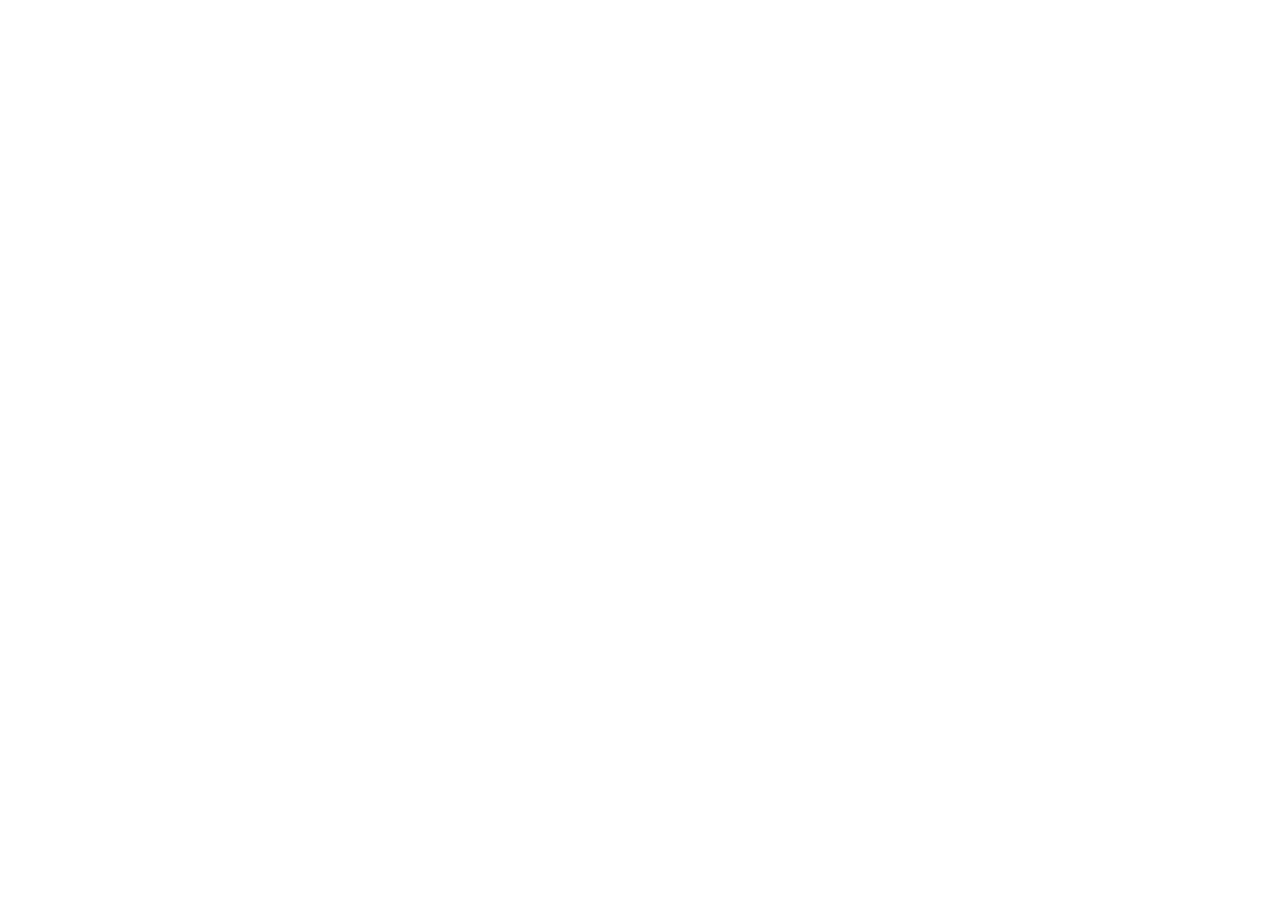
==== pages/cart/cart.html @ e9f06732 "Created the folder structure of the projects" ====
<!DOCTYPE html>
<html lang="en">
<head>
    <meta charset="UTF-8">
    <meta name="viewport" content="width=device-width, initial-scale=1.0">
    <script src="../src/cart.js" defer></script>
    <title>Your Cart</title>
</head>
<body>
    
</body>
</html>
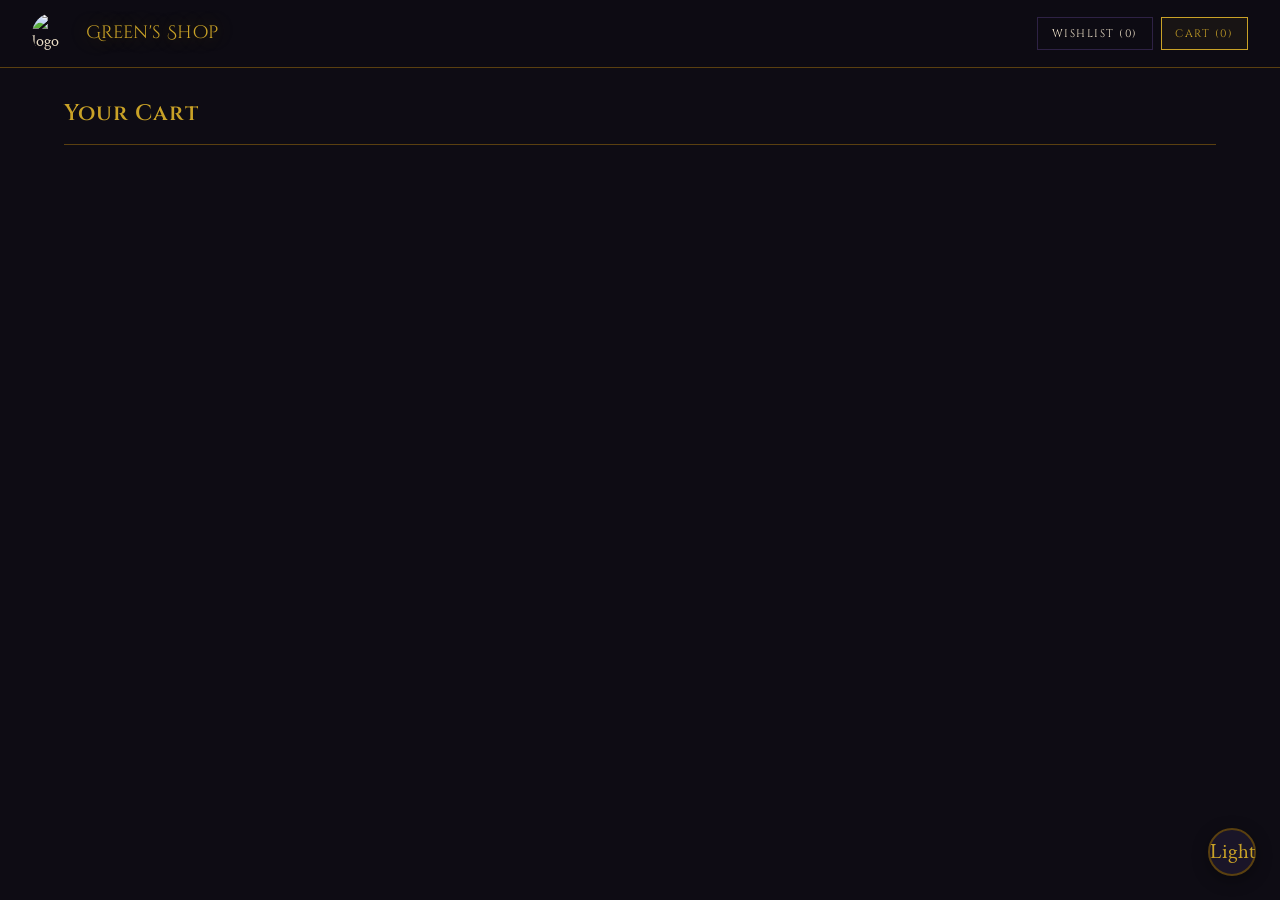
==== commit dac5b9af: "Added keyboard shortcuts to the pages" ====
--- a/pages/cart/cart.html
+++ b/pages/cart/cart.html
@@ -1,12 +1,110 @@
 <!DOCTYPE html>
 <html lang="en">
 <head>
-    <meta charset="UTF-8">
-    <meta name="viewport" content="width=device-width, initial-scale=1.0">
-    <script src="../src/cart.js" defer></script>
-    <title>Your Cart</title>
+  <meta charset="UTF-8">
+  <meta name="viewport" content="width=device-width, initial-scale=1.0">
+  <title>Cart - Green's Shop</title>
+  <link rel="stylesheet" href="../../style/styles.css">
+  <link rel="stylesheet" href="../../style/theme.css">
+  <link rel="stylesheet" href="cart.css">
 </head>
 <body>
-    
+
+  <header>
+    <a href="../products/products.html" class="brand">
+      <img src="../../assets/general/logo.jpeg" alt="logo">
+      <span>Green's Shop</span>
+    </a>
+    <nav>
+      <a href="../wishlist/wishlist.html">Wishlist (<span id="wl-count">0</span>)</a>
+      <a href="cart.html" class="nav-active">Cart (<span id="cart-count">0</span>)</a>
+    </nav>
+  </header>
+
+  <main class="cart-page">
+
+    <h1 class="page-title">Your Cart</h1>
+
+    <!-- Shown when cart is empty -->
+    <div id="cart-empty" class="empty-state">
+      <p>Your cart is empty.</p>
+      <a href="../products/products.html" class="btn-browse">Browse the Shop</a>
+    </div>
+
+    <!-- Shown when cart has items -->
+    <div id="cart-content" class="cart-content">
+
+      <div class="cart-table-wrap">
+        <table class="cart-table">
+          <thead>
+            <tr>
+              <th class="col-item">Item</th>
+              <th class="col-price">Price</th>
+              <th class="col-qty">Quantity</th>
+              <th class="col-subtotal">Subtotal</th>
+              <th class="col-remove"></th>
+            </tr>
+          </thead>
+          <tbody id="cart-body">
+            <!-- Rows injected by JS -->
+          </tbody>
+        </table>
+      </div>
+
+      <!-- Order summary panel -->
+      <div class="cart-summary">
+        <h2 class="summary-title">Order Summary</h2>
+
+        <div class="summary-row">
+          <span>Items</span>
+          <span id="summary-count">0</span>
+        </div>
+
+        <div class="summary-row summary-total">
+          <span>Total</span>
+          <span id="summary-total">0 gp</span>
+        </div>
+
+        <button id="checkout-btn" class="btn-checkout">
+          Proceed to Checkout
+        </button>
+
+        <a href="../products/products.html" class="btn-continue">
+          Continue Shopping
+        </a>
+      </div>
+
+    </div>
+
+    <!-- Checkout confirmation modal -->
+    <div id="checkout-modal" class="modal-overlay">
+      <div class="modal">
+        <h2 class="modal-title">Confirm Your Order</h2>
+        <p id="modal-confirm-text" class="modal-text"></p>
+        <div class="modal-actions">
+          <button id="btn-confirm" class="btn-confirm">Place Order</button>
+          <button id="btn-cancel"  class="btn-cancel">Cancel</button>
+        </div>
+      </div>
+    </div>
+
+    <!-- Success message modal -->
+    <div id="success-modal" class="modal-overlay">
+      <div class="modal">
+        <h2 class="modal-title">Order Placed!</h2>
+        <p class="modal-text">
+          Your items are on their way. Safe travels, adventurer.
+        </p>
+        <a href="../products/products.html" class="btn-confirm">
+          Back to Shop
+        </a>
+      </div>
+    </div>
+
+  </main>
+
+  <script src="../../src/keys.js"></script>
+  <script src="../../src/theme.js"></script>
+  <script type="module" src="cart.js"></script>
 </body>
 </html>
--- a/style/styles.css
+++ b/style/styles.css
@@ -0,0 +1,309 @@
+@import url('https://fonts.googleapis.com/css2?family=Cinzel:wght@400;500;600;700&family=Cinzel+Decorative:wght@400;700&family=Crimson+Text:ital,wght@0,400;0,600;1,400&display=swap');
+
+/* Varialbes */
+:root {
+  --bg:            #0e0c14;
+  --bg-surface:    #16121f;
+  --bg-card:       #1a1528;
+  --bg-card-alt:   #201933;
+
+  --border:        #2e2245;
+  --border-gold:   #5a4010;
+
+  --gold:          #c9a227;
+  --gold-light:    #e8c44a;
+  --gold-dim:      #7a5c2e;
+
+  --red:           #c0392b;
+  --green:         #27ae60;
+
+  --text:          #ede0c8;
+  --text-muted:    #8a7a68;
+  --text-dim:      #3d3530;
+
+  --rarity-common:     #9e9e9e;
+  --rarity-uncommon:   #4caf50;
+  --rarity-rare:       #2196f3;
+  --rarity-very-rare:  #9c27b0;
+  --rarity-legendary:  #ff6f00;
+
+  --header-height: 68px;
+  --transition:    0.2s ease;
+}
+
+/* Reset */
+*,
+*::before,
+*::after {
+  box-sizing: border-box;
+  margin: 0;
+  padding: 0;
+}
+
+html { scroll-behavior: smooth; }
+
+body {
+  background-color: var(--bg);
+  color: var(--text);
+  font-family: 'Crimson Text', Georgia, serif;
+  font-size: 16px;
+  line-height: 1.6;
+  min-height: 100vh;
+}
+
+img     { display: block; max-width: 100%; }
+a       { color: inherit; text-decoration: none; }
+button  { cursor: pointer; font-family: inherit; }
+input,
+select  { font-family: inherit; }
+
+
+::-webkit-scrollbar       { width: 6px; }
+::-webkit-scrollbar-track { background: var(--bg); }
+::-webkit-scrollbar-thumb { background: var(--border-gold); border-radius: 3px; }
+
+header {
+  position: sticky;
+  top: 0;
+  z-index: 100;
+  height: var(--header-height);
+  background: rgba(14, 12, 20, 0.97);
+  border-bottom: 1px solid var(--border-gold);
+  backdrop-filter: blur(10px);
+  display: flex;
+  align-items: center;
+  justify-content: space-between;
+  padding: 0 2rem;
+}
+
+.brand {
+  display: flex;
+  align-items: center;
+  gap: 0.75rem;
+}
+
+.brand img {
+  width: 42px;
+  height: 42px;
+  object-fit: contain;
+  border-radius: 50%;
+}
+
+.brand span {
+  font-family: 'Cinzel Decorative', serif;
+  font-size: 1.1rem;
+  color: var(--gold);
+  text-shadow: 0 0 20px rgba(201, 162, 39, 0.4);
+  letter-spacing: 0.02em;
+}
+
+header nav {
+  display: flex;
+  align-items: center;
+  gap: 0.5rem;
+}
+
+header nav a {
+  display: inline-block;
+  padding: 0.4rem 0.85rem;
+  font-family: 'Cinzel', serif;
+  font-size: 0.68rem;
+  letter-spacing: 0.14em;
+  text-transform: uppercase;
+  color: var(--text);
+  border: 1px solid var(--border);
+  transition: border-color var(--transition), color var(--transition), background var(--transition);
+}
+
+header nav a:hover,
+header nav a.nav-active {
+  border-color: var(--gold);
+  color: var(--gold);
+  background: rgba(201, 162, 39, 0.06);
+}
+
+.page-title {
+  font-family: 'Cinzel', serif;
+  font-size: 1.4rem;
+  font-weight: 600;
+  color: var(--gold);
+  letter-spacing: 0.04em;
+  margin-bottom: 1.5rem;
+  padding-bottom: 0.75rem;
+  border-bottom: 1px solid var(--border-gold);
+}
+
+.qty-control {
+  display: flex;
+  align-items: center;
+  border: 1px solid var(--border);
+  overflow: hidden;
+  width: fit-content;
+}
+
+.qty-control button {
+  width: 32px;
+  height: 36px;
+  background: var(--bg-card-alt);
+  border: none;
+  color: var(--text);
+  font-size: 1.1rem;
+  transition: background var(--transition);
+}
+
+.qty-control button:hover {
+  background: rgba(201, 162, 39, 0.15);
+  color: var(--gold);
+}
+
+.qty-control input {
+  width: 44px;
+  height: 36px;
+  background: var(--bg-card);
+  border: none;
+  border-left: 1px solid var(--border);
+  border-right: 1px solid var(--border);
+  color: var(--text);
+  font-family: 'Cinzel', serif;
+  font-size: 0.85rem;
+  text-align: center;
+  outline: none;
+  appearance: textfield;
+}
+
+.qty-control input::-webkit-outer-spin-button,
+.qty-control input::-webkit-inner-spin-button {
+  -webkit-appearance: none;
+}
+
+.btn-browse {
+  display: inline-block;
+  margin-top: 1rem;
+  padding: 0.6rem 1.4rem;
+  background: rgba(201, 162, 39, 0.1);
+  border: 1px solid var(--border-gold);
+  color: var(--gold);
+  font-family: 'Cinzel', serif;
+  font-size: 0.7rem;
+  letter-spacing: 0.14em;
+  text-transform: uppercase;
+  transition: background var(--transition), border-color var(--transition);
+}
+
+.btn-browse:hover {
+  background: rgba(201, 162, 39, 0.2);
+  border-color: var(--gold);
+}
+
+.btn-remove {
+  background: transparent;
+  border: none;
+  color: var(--text-dim);
+  font-size: 1rem;
+  padding: 0.25rem 0.5rem;
+  transition: color var(--transition);
+}
+
+.btn-remove:hover { color: var(--red); }
+
+.empty-state {
+  display: none;
+  text-align: center;
+  padding: 5rem 2rem;
+  color: var(--text-muted);
+}
+
+.empty-state p {
+  font-family: 'Cinzel', serif;
+  font-size: 0.9rem;
+  letter-spacing: 0.1em;
+  margin-bottom: 0.5rem;
+}
+
+.modal-overlay {
+  display: none;
+  position: fixed;
+  inset: 0;
+  background: rgba(0, 0, 0, 0.8);
+  z-index: 500;
+  align-items: center;
+  justify-content: center;
+  backdrop-filter: blur(4px);
+}
+
+.modal {
+  background: var(--bg-surface);
+  border: 1px solid var(--border-gold);
+  padding: 2.5rem;
+  max-width: 420px;
+  width: 90%;
+  text-align: center;
+  box-shadow: 0 20px 60px rgba(0, 0, 0, 0.7);
+}
+
+.modal-title {
+  font-family: 'Cinzel', serif;
+  font-size: 1.15rem;
+  letter-spacing: 0.05em;
+  color: var(--text);
+  margin-bottom: 0.75rem;
+}
+
+.modal-text {
+  font-size: 1rem;
+  color: var(--text-muted);
+  line-height: 1.65;
+  margin-bottom: 1.5rem;
+}
+
+.modal-actions {
+  display: flex;
+  gap: 0.75rem;
+  justify-content: center;
+  flex-wrap: wrap;
+}
+
+.btn-confirm {
+  padding: 0.65rem 1.6rem;
+  background: rgba(201, 162, 39, 0.15);
+  border: 1px solid var(--gold);
+  color: var(--gold);
+  font-family: 'Cinzel', serif;
+  font-size: 0.7rem;
+  letter-spacing: 0.14em;
+  text-transform: uppercase;
+  cursor: pointer;
+  transition: background var(--transition);
+  display: inline-block;
+  text-align: center;
+}
+
+.btn-confirm:hover { background: rgba(201, 162, 39, 0.28); }
+
+.btn-cancel {
+  padding: 0.65rem 1.6rem;
+  background: transparent;
+  border: 1px solid var(--border);
+  color: var(--text-muted);
+  font-family: 'Cinzel', serif;
+  font-size: 0.7rem;
+  letter-spacing: 0.14em;
+  text-transform: uppercase;
+  cursor: pointer;
+  transition: border-color var(--transition), color var(--transition);
+}
+
+.btn-cancel:hover {
+  border-color: var(--text-muted);
+  color: var(--text);
+}
+
+.divider {
+  border: none;
+  border-top: 1px solid var(--border);
+}
+
+@media (max-width: 600px) {
+  header       { padding: 0 1rem; }
+  .brand span  { font-size: 0.85rem; }
+}
--- a/style/theme.css
+++ b/style/theme.css
@@ -0,0 +1,386 @@
+body.light {
+  --bg:            #e6d5c0;
+  --bg-surface:    #d9c4a8;
+  --bg-card:       #cdb592;
+  --bg-card-alt:   #c4a87c;
+
+  --border:        #a07848;
+  --border-gold:   #72471f;
+
+  --gold:          #dba40e;
+  --gold-light:    #f0c030;
+  --gold-dim:      #a07010;
+
+  --red:           #c0392b;
+  --green:         #076119;
+
+  --text:          #2a1a08;
+  --text-muted:    #543410;
+  --text-dim:      #8a6040;
+
+  --rarity-common:    #526e2e;
+  --rarity-uncommon:  #59981a;
+  --rarity-rare:      #076a57;
+  --rarity-very-rare: #1ad09e;
+  --rarity-legendary: #dba40e;
+}
+
+/* Some elements need more than just colour variable changes      */
+
+body.light {
+  background-image:
+    radial-gradient(ellipse 70% 50% at 20% 80%, rgba(89, 152, 26, 0.08) 0%, transparent 60%),
+    radial-gradient(ellipse 50% 40% at 80% 10%, rgba(114, 71, 31, 0.07) 0%, transparent 50%);
+}
+
+body.light header {
+  background: rgba(214, 190, 155, 0.97);
+  border-bottom-color: var(--border-gold);
+}
+
+body.light header nav a {
+  color: var(--text);
+  border-color: var(--border);
+}
+
+body.light header nav a:hover,
+body.light header nav a.nav-active {
+  border-color: var(--green, #076119);
+  color: var(--green, #076119);
+  background: rgba(7, 97, 25, 0.08);
+}
+
+body.light .brand span {
+  color: #543410;
+  text-shadow: 0 0 16px rgba(84, 52, 16, 0.25);
+}
+
+/* Search bar */
+body.light .search-bar input {
+  background: #ddd0b8;
+  border-color: var(--border);
+  color: var(--text);
+}
+
+body.light .search-bar input::placeholder { color: var(--text-dim); }
+body.light .search-bar input:focus        { border-color: #526e2e; }
+
+body.light .btn-search {
+  background: #526e2e;
+  color: #fff;
+}
+body.light .btn-search:hover { background: #59981a; }
+
+body.light #advanced-btn {
+  background: #cdb592;
+  border-color: var(--border);
+  color: var(--text);
+}
+body.light #advanced-btn:hover { color: #076119; border-color: #526e2e; }
+
+/* Advanced panel */
+body.light .advanced-panel {
+  background: #d9c4a8;
+  border-color: var(--border);
+  border-top-color: #72471f;
+}
+
+body.light .filter-group strong { color: #543410; }
+
+body.light .price-inputs input,
+body.light .filter-group select {
+  background: #ddd0b8;
+  border-color: var(--border);
+  color: var(--text);
+}
+
+body.light .checkbox-list label        { color: var(--text); }
+body.light .checkbox-list label:hover  { color: #076119; }
+body.light .checkbox-list input[type="checkbox"] { accent-color: #526e2e; }
+
+body.light #reset-btn {
+  border-color: var(--border);
+  color: var(--text-muted);
+}
+body.light #reset-btn:hover { border-color: var(--text); color: var(--text); }
+
+/* Cards */
+body.light .product-card {
+  background: var(--bg-card);
+  border-color: #b09070;
+  box-shadow: 0 1px 4px rgba(0,0,0,0.1);
+}
+body.light .product-card:hover {
+  border-color: #72471f;
+  box-shadow: 0 6px 20px rgba(84,52,16,0.2);
+}
+
+body.light .card-img-zone        { background: #ddd0b8; }
+body.light .card-category        { color: #543410; }
+body.light .card-name a          { color: var(--text); }
+body.light .card-name a:hover    { color: #076119; }
+body.light .card-rarity          { color: #72471f; }
+body.light .card-price           { color: #dba40e; }
+
+body.light .wishlist-btn {
+  background: rgba(230, 213, 192, 0.85);
+  border-color: #b09070;
+  color: #8a6040;
+}
+body.light .wishlist-btn:hover,
+body.light .wishlist-btn.active {
+  color: #c0392b;
+  border-color: #c0392b;
+  background: rgba(192, 57, 43, 0.1);
+}
+
+body.light .desc-toggle {
+  border-top-color: #b09070;
+  color: #72471f;
+}
+body.light .desc-toggle:hover {
+  color: #076119;
+  background: rgba(7, 97, 25, 0.05);
+}
+
+body.light .card-desc {
+  background: rgba(0,0,0,0.04);
+  border-top-color: #b09070;
+  color: #543410;
+}
+
+/* Detail page */
+body.light .detail-top-card,
+body.light .detail-desc-card {
+  background: var(--bg-card);
+  border-color: #b09070;
+}
+
+body.light .detail-img-box {
+  background: #ddd0b8;
+  border-color: #b09070;
+}
+
+body.light .detail-name  { color: var(--text); }
+body.light .detail-meta  { color: #543410; }
+body.light .detail-price { color: #dba40e; text-shadow: none; }
+
+body.light .desc-heading {
+  color: #526e2e;
+  border-bottom-color: #72471f;
+}
+body.light .desc-body     { color: #543410; }
+body.light .desc-body li  { color: #543410; }
+
+body.light .btn-add-cart {
+  background: rgba(82, 110, 46, 0.12);
+  border-color: #526e2e;
+  color: #526e2e;
+}
+body.light .btn-add-cart:hover {
+  background: rgba(82, 110, 46, 0.22);
+  border-color: #076119;
+}
+body.light .btn-add-cart.added {
+  background: rgba(7, 97, 25, 0.12);
+  border-color: #076119;
+  color: #076119;
+}
+
+body.light .btn-wishlist {
+  background: #cdb592;
+  border-color: #b09070;
+  color: #8a6040;
+}
+
+/* Cart / Wishlist tables */
+body.light .cart-table th,
+body.light .wl-table th {
+  color: #543410;
+  border-bottom-color: #72471f;
+}
+
+body.light .cart-table tbody tr,
+body.light .wl-table tbody tr {
+  background: var(--bg-card);
+}
+
+body.light .cart-table tbody tr:hover,
+body.light .wl-table tbody tr:hover {
+  background: var(--bg-card-alt);
+}
+
+body.light .cart-table td,
+body.light .wl-table td { border-bottom-color: #c4a87c; }
+
+body.light .cart-item-img,
+body.light .wl-item-img {
+  background: #ddd0b8;
+  border-color: #b09070;
+}
+
+body.light .cart-item-name,
+body.light .wl-item-name { color: var(--text); }
+
+body.light .cart-item-name:hover,
+body.light .wl-item-name:hover { color: #076119; }
+
+body.light .cart-item-cat,
+body.light .wl-item-cat { color: #72471f; }
+
+body.light .col-price,
+body.light .col-subtotal { color: #dba40e; }
+
+/* Cart summary */
+body.light .cart-summary {
+  background: #d9c4a8;
+  border-color: #b09070;
+}
+
+body.light .summary-title {
+  color: #526e2e;
+  border-bottom-color: #72471f;
+}
+
+body.light .summary-row       { color: #543410; }
+body.light .summary-total     { color: #dba40e; border-top-color: #b09070; }
+
+body.light .btn-checkout {
+  background: rgba(82, 110, 46, 0.12);
+  border-color: #526e2e;
+  color: #526e2e;
+}
+body.light .btn-checkout:hover { background: rgba(82, 110, 46, 0.24); }
+
+body.light .btn-continue {
+  border-color: #b09070;
+  color: #72471f;
+}
+
+/* Wishlist toolbar */
+body.light .wl-toolbar {
+  background: #d9c4a8;
+  border-color: #b09070;
+}
+
+body.light .btn-select {
+  border-color: #b09070;
+  color: #543410;
+}
+body.light .btn-select:hover { border-color: #526e2e; color: #076119; }
+
+body.light .selected-count    { color: #72471f; }
+
+body.light .btn-add-selected {
+  background: rgba(82, 110, 46, 0.12);
+  border-color: #526e2e;
+  color: #526e2e;
+}
+body.light .btn-add-selected:hover {
+  background: rgba(82, 110, 46, 0.22);
+  border-color: #076119;
+}
+
+body.light .wl-row.is-selected { background: rgba(82, 110, 46, 0.07); }
+body.light .wl-item-cat        { color: #72471f; }
+body.light .col-rarity         { color: #543410; }
+
+/* Modals */
+body.light .modal {
+  background: #d9c4a8;
+  border-color: #72471f;
+}
+body.light .modal-title  { color: var(--text); }
+body.light .modal-text   { color: #543410; }
+
+body.light .btn-confirm {
+  background: rgba(82, 110, 46, 0.14);
+  border-color: #526e2e;
+  color: #526e2e;
+}
+body.light .btn-confirm:hover { background: rgba(82, 110, 46, 0.26); }
+
+body.light .btn-cancel {
+  border-color: #b09070;
+  color: #72471f;
+}
+body.light .btn-cancel:hover { border-color: #543410; color: var(--text); }
+
+/* Scrollbar */
+body.light::-webkit-scrollbar-track { background: #e6d5c0; }
+body.light::-webkit-scrollbar-thumb { background: #72471f; }
+
+/* Page title */
+body.light .page-title {
+  color: #526e2e;
+  border-bottom-color: #72471f;
+}
+
+/* Qty control */
+body.light .qty-control        { border-color: #b09070; }
+body.light .qty-control button { background: #c4a87c; color: var(--text); }
+body.light .qty-control button:hover { background: rgba(82,110,46,0.18); color: #076119; }
+body.light .qty-control input  { background: #ddd0b8; border-color: #b09070; color: var(--text); }
+
+/* Back link */
+body.light .back-link       { color: #72471f; }
+body.light .back-link:hover { color: #526e2e; }
+
+/* Empty state */
+body.light .empty-state     { color: #72471f; }
+
+/* Browse button */
+body.light .btn-browse {
+  background: rgba(82, 110, 46, 0.1);
+  border-color: #526e2e;
+  color: #526e2e;
+}
+body.light .btn-browse:hover {
+  background: rgba(82, 110, 46, 0.2);
+  border-color: #076119;
+}
+
+/* Remove button */
+body.light .btn-remove       { color: #a07848; }
+body.light .btn-remove:hover { color: #c0392b; }
+
+/* Item count text */
+body.light #item-count { color: #72471f; }
+
+/* Theme toggle */
+#theme-toggle {
+  position: fixed;
+  bottom: 1.5rem;
+  right: 1.5rem;
+  z-index: 999;
+
+  width: 48px;
+  height: 48px;
+  border-radius: 50%;
+  border: 2px solid var(--border-gold);
+  background: var(--bg-card);
+  color: var(--gold);
+
+  font-size: 1.3rem;
+  line-height: 1;
+  cursor: pointer;
+
+  display: flex;
+  align-items: center;
+  justify-content: center;
+
+  box-shadow: 0 4px 16px rgba(0,0,0,0.35);
+  transition: background var(--transition), border-color var(--transition),
+              transform var(--transition), box-shadow var(--transition);
+}
+
+#theme-toggle:hover {
+  transform: scale(1.1);
+  box-shadow: 0 6px 20px rgba(0,0,0,0.4);
+}
+
+body.light #theme-toggle {
+  background: #cdb592;
+  border-color: #526e2e;
+  color: #526e2e;
+}
--- a/pages/cart/cart.css
+++ b/pages/cart/cart.css
@@ -0,0 +1,205 @@
+.cart-page {
+  max-width: 1200px;
+  margin: 0 auto;
+  padding: 1.75rem 1.5rem;
+}
+
+
+.cart-content {
+  display: none; /* switched to grid by JS when cart has items */
+  grid-template-columns: 1fr 300px;
+  gap: 1.75rem;
+  align-items: start;
+}
+
+/* Table */
+.cart-table-wrap { overflow-x: auto; }
+
+.cart-table {
+  width: 100%;
+  border-collapse: collapse;
+}
+
+.cart-table th {
+  font-family: 'Cinzel', serif;
+  font-size: 0.6rem;
+  letter-spacing: 0.18em;
+  text-transform: uppercase;
+  color: var(--text-muted);
+  text-align: left;
+  padding: 0.6rem 0.75rem;
+  border-bottom: 1px solid var(--border-gold);
+  white-space: nowrap;
+}
+
+.cart-table td {
+  padding: 1rem 0.75rem;
+  border-bottom: 1px solid var(--border);
+  vertical-align: middle;
+}
+
+.cart-table tbody tr {
+  background: var(--bg-card);
+  transition: background var(--transition);
+}
+
+.cart-table tbody tr:hover { background: var(--bg-card-alt); }
+.cart-table tbody tr:last-child td { border-bottom: none; }
+
+/* Column widths */
+.col-item    { width: 45%; }
+.col-price   { width: 16%; white-space: nowrap; }
+.col-qty     { width: 18%; }
+.col-subtotal{ width: 14%; white-space: nowrap; }
+.col-remove  { width: 7%;  text-align: center; }
+
+/* Item cell */
+.cart-item-cell {
+  display: flex;
+  align-items: center;
+  gap: 1rem;
+}
+
+.cart-item-img {
+  width: 68px;
+  height: 68px;
+  object-fit: contain;
+  background: var(--bg);
+  border: 1px solid var(--border);
+  padding: 0.3rem;
+  flex-shrink: 0;
+}
+
+.cart-item-info {
+  display: flex;
+  flex-direction: column;
+  gap: 0.15rem;
+  min-width: 0;
+}
+
+.cart-item-name {
+  font-family: 'Cinzel', serif;
+  font-size: 0.82rem;
+  color: var(--text);
+  line-height: 1.3;
+  transition: color var(--transition);
+
+  /* Truncate very long names */
+  overflow: hidden;
+  text-overflow: ellipsis;
+  white-space: nowrap;
+  max-width: 220px;
+}
+
+.cart-item-name:hover { color: var(--gold); }
+
+.cart-item-cat {
+  font-family: 'Cinzel', serif;
+  font-size: 0.56rem;
+  letter-spacing: 0.14em;
+  text-transform: uppercase;
+  color: var(--text-muted);
+}
+
+.cart-item-rarity {
+  font-size: 0.78rem;
+  color: var(--text-muted);
+}
+
+/* Price and subtotal cells */
+.col-price,
+.col-subtotal {
+  font-family: 'Cinzel', serif;
+  font-size: 0.85rem;
+  color: var(--gold);
+}
+
+/* Summary Panel */
+.cart-summary {
+  background: var(--bg-surface);
+  border: 1px solid var(--border);
+  padding: 1.5rem;
+  position: sticky;
+  top: calc(var(--header-height) + 1rem);
+  display: flex;
+  flex-direction: column;
+  gap: 0.85rem;
+}
+
+.summary-title {
+  font-family: 'Cinzel', serif;
+  font-size: 0.65rem;
+  letter-spacing: 0.2em;
+  text-transform: uppercase;
+  color: var(--gold);
+  padding-bottom: 0.75rem;
+  border-bottom: 1px solid var(--border-gold);
+}
+
+.summary-row {
+  display: flex;
+  justify-content: space-between;
+  align-items: center;
+  font-size: 0.95rem;
+  color: var(--text-muted);
+}
+
+.summary-total {
+  font-family: 'Cinzel', serif;
+  font-size: 0.9rem;
+  color: var(--gold);
+  padding-top: 0.75rem;
+  border-top: 1px solid var(--border);
+}
+
+.btn-checkout {
+  width: 100%;
+  padding: 0.75rem;
+  background: rgba(201, 162, 39, 0.14);
+  border: 1px solid var(--gold);
+  color: var(--gold-light);
+  font-family: 'Cinzel', serif;
+  font-size: 0.7rem;
+  letter-spacing: 0.16em;
+  text-transform: uppercase;
+  transition: background var(--transition);
+}
+
+.btn-checkout:hover { background: rgba(201, 162, 39, 0.26); }
+
+.btn-continue {
+  display: block;
+  text-align: center;
+  padding: 0.55rem;
+  background: transparent;
+  border: 1px solid var(--border);
+  color: var(--text-muted);
+  font-family: 'Cinzel', serif;
+  font-size: 0.62rem;
+  letter-spacing: 0.12em;
+  text-transform: uppercase;
+  transition: border-color var(--transition), color var(--transition);
+}
+
+.btn-continue:hover {
+  border-color: var(--text-muted);
+  color: var(--text);
+}
+
+/* Responsive */
+@media (max-width: 860px) {
+  .cart-content {
+    grid-template-columns: 1fr;
+  }
+
+  .cart-summary {
+    position: static;
+  }
+}
+
+@media (max-width: 600px) {
+  .cart-page       { padding: 1rem; }
+  .col-price       { display: none; }
+  .cart-item-img   { width: 50px; height: 50px; }
+  .cart-item-name  { max-width: 140px; }
+}
